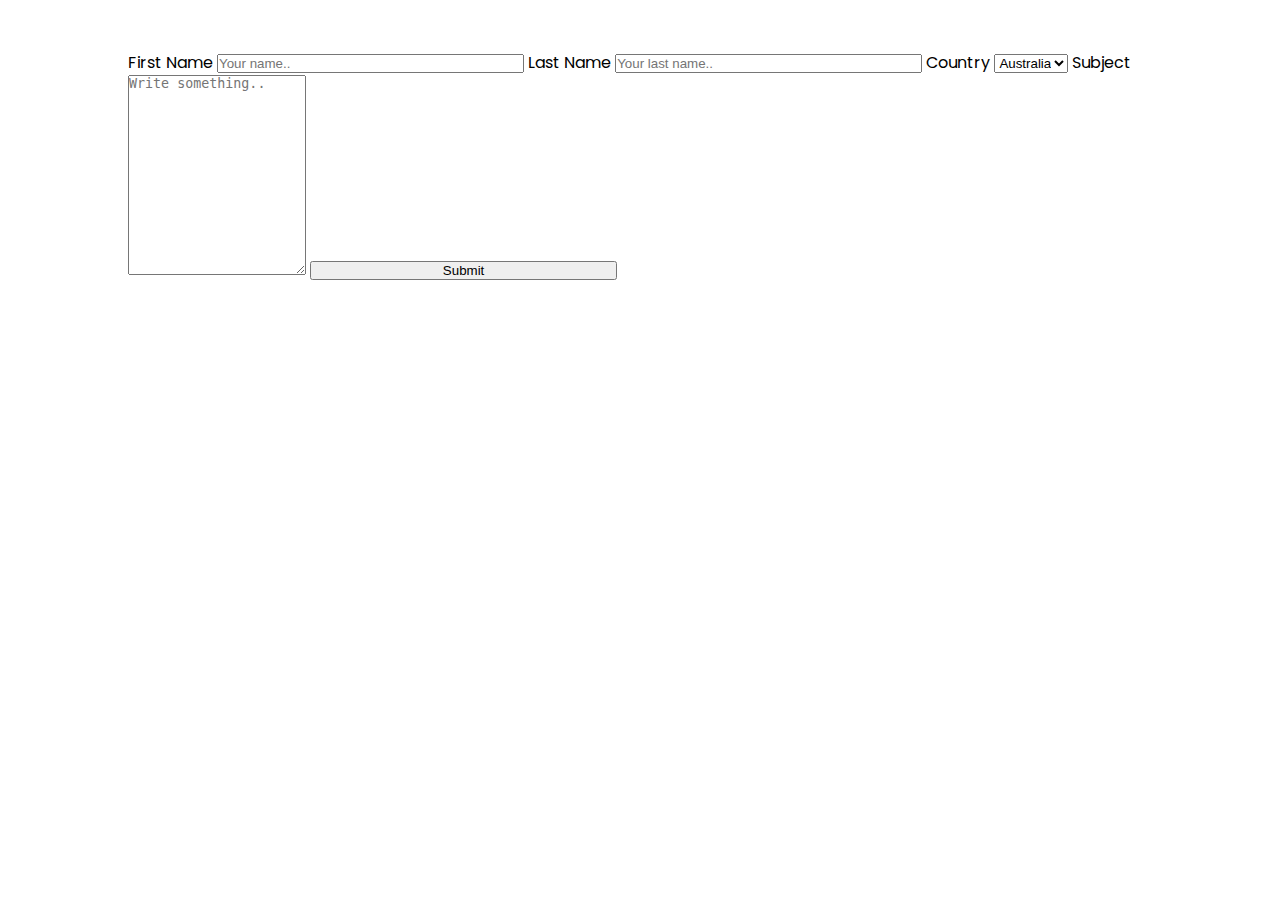
==== contact.html @ 493ea6b7 "Add files via upload" ====
<!DOCTYPE html>
<html lang="en">
<head>
  <meta charset="UTF-8">
  <meta name="viewport" content="width=device-width, initial-scale=1.0">
  <title>Document</title>
  <link rel="stylesheet" href="./css/styles.css">
</head>
<body>
  <div class="container">
    <br>
    <br>
    <div class="contact-container" id="contact">
    <form action="action_page.php">
  
      <label for="fname">First Name</label>
      <input type="text" id="fname" name="firstname" placeholder="Your name..">
  
      <label for="lname">Last Name</label>
      <input type="text" id="lname" name="lastname" placeholder="Your last name..">
  
      <label for="country">Country</label>
      <select id="country" name="country">
        <option value="australia">Australia</option>
        <option value="canada">Canada</option>
        <option value="usa">USA</option>
      </select>
  
      <label for="subject">Subject</label>
      <textarea id="subject" name="subject" placeholder="Write something.." style="height:200px"></textarea>
  
      <input type="submit" value="Submit">
  
    </form>
  </div>
  </div>

  
  <style>
   
  </style>
  
</body>
</html>
---- css/styles.css ----
@import url("https://fonts.googleapis.com/css2?family=Poppins:wght@300;400;600");

/* Remove Default Margin and paddings for all HTML elements */
* {
    margin: 0;
    padding: 0;
    box-sizing: border-box;
}
/* CSS variables to use any where in website (if you want to change theme one change here will apply to entire website) */
:root {
    --heading : #393A56;
    --text : #7E7F85;
    --theme : #FD5353;
    --bg : #F7F8F9;
    --footerBg : #415161;
}
body {
    font-family: 'Poppins';
    overflow-x: hidden;
}

h1,h2,h3,h4,h5 {
    color: var(--heading);
}

p {
    color: var(--text);
}

a {
    text-decoration: none;
}

ul {
    list-style: none;
}

.container {
    width: 80%;
    margin: auto;
}
/* --- Header --- */
 
header {
    background-color: var(--bg);
    width: 100vw;
    height: 90vh;
 }

 .navbar {
    display: flex;
    justify-content: space-between;
 }

 .navlinks {
    display: flex;
    justify-content: center;
    align-items: center;
 }
  .navlinks li {
    
    margin: 0 20px;
  }

  .navlinks img {
    width: 50px;
  }

  .navlinks a {
    color: var(--heading);
  }

  .header-content {
    display: flex;
    align-items: center;
  }
   .header-content img {
    max-width: 90%;
  }
  .header-info{
    flex: 60%;
  }
  .line {
    width: 200px;
    height: 4px;
    background: var(--theme);
    border-radius: 5px;
  }

  .header-info h1 {
    font-size: 50px;

  }
  .header-info h3, .header-info p {
    margin: 15px 0;

  }
  .ctn {
    padding: 10px 16px;
    background: var(--theme);
    color: whitesmoke;
    border-radius: 10px;
    border: none;
    font-size: 16px;
    margin-top: 15px;
  }
  #categories {
    display: flex;
    margin: 80px auto;
    justify-content: space-between;
  }
  .category {
    text-align: center;
  }
  #featured-products {
    margin: 80px auto;

  }
  .section-info {
    display: flex;
    flex-direction: column;
    margin: 60px auto;
    justify-content: center;
    align-items: center;
  }
  .products {
    display: flex;
    justify-content: space-between;
  }
  #offer {
    margin: 80px auto;
    background: var(--bg);
  }
  #offer .container {
    display: flex;
    align-items: center;
  }
  #offer .container img {
    max-width: 600px;
  }

  .offer-content h1 {
    font-size: 50px;
  }

  .white-section {
    background-color: #fff;
    text-align: center;
    
  }

.container-fluid {
    padding: 7% 15%;
    justify-content: space-between;
    
  }

.sec-line {
    width: 900px;
    height: 5px;
    background: var(--theme);
    border-radius: 5px;
}
input {
    width: 30%;
    height: 5%;
}
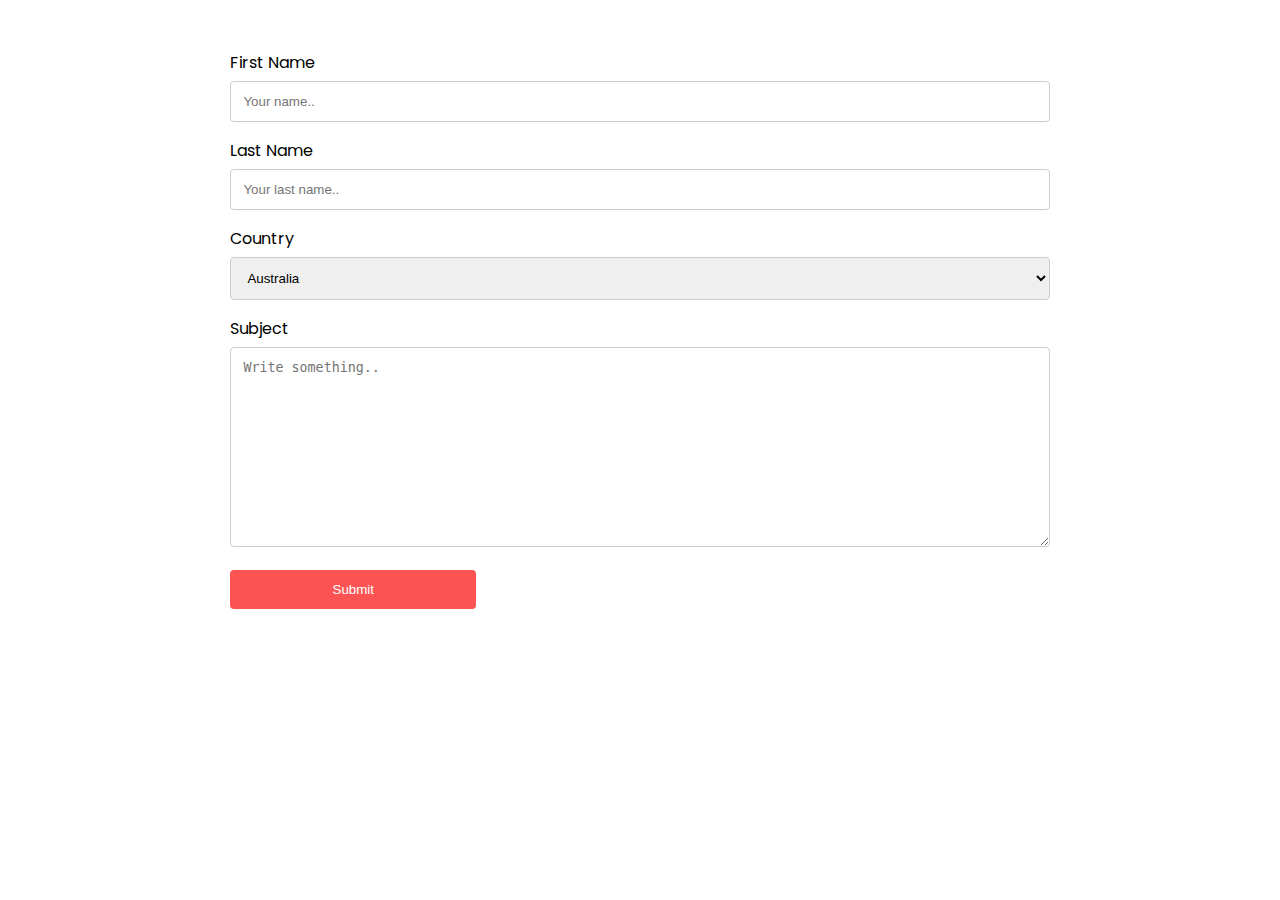
==== commit a391667c: "Add files via upload" ====
--- a/contact.html
+++ b/contact.html
@@ -10,7 +10,7 @@
   <div class="container">
     <br>
     <br>
-    <div class="contact-container" id="contact">
+    <div class="container" id="contact">
     <form action="action_page.php">
   
       <label for="fname">First Name</label>
@@ -37,7 +37,39 @@
 
   
   <style>
-   
+   /* Style inputs with type="text", select elements and textareas */
+ input[type=text], select, textarea {
+  width: 100%; /* Full width */
+  padding: 12px; /* Some padding */ 
+  border: 1px solid #ccc; /* Gray border */
+  border-radius: 4px; /* Rounded borders */
+  box-sizing: border-box; /* Make sure that padding and width stays in place */
+  margin-top: 6px; /* Add a top margin */
+  margin-bottom: 16px; /* Bottom margin */
+  resize: vertical /* Allow the user to vertically resize the textarea (not horizontally) */
+}
+
+/* Style the submit button with a specific background color etc */
+ input[type=submit] {
+  background-color:var(--theme);
+  color: white;
+  padding: 12px 20px;
+  border: none;
+  border-radius: 4px;
+  cursor: pointer;
+}
+
+/* When moving the mouse over the submit button, add a darker green color */
+ input[type=submit]:hover {
+  background-color: #45a049;
+}
+
+/* Add a background color and some padding around the form */
+container {
+  border-radius: 5px;
+  background-color: #f2f2f2;
+  padding: 20px;
+}
   </style>
   
 </body>
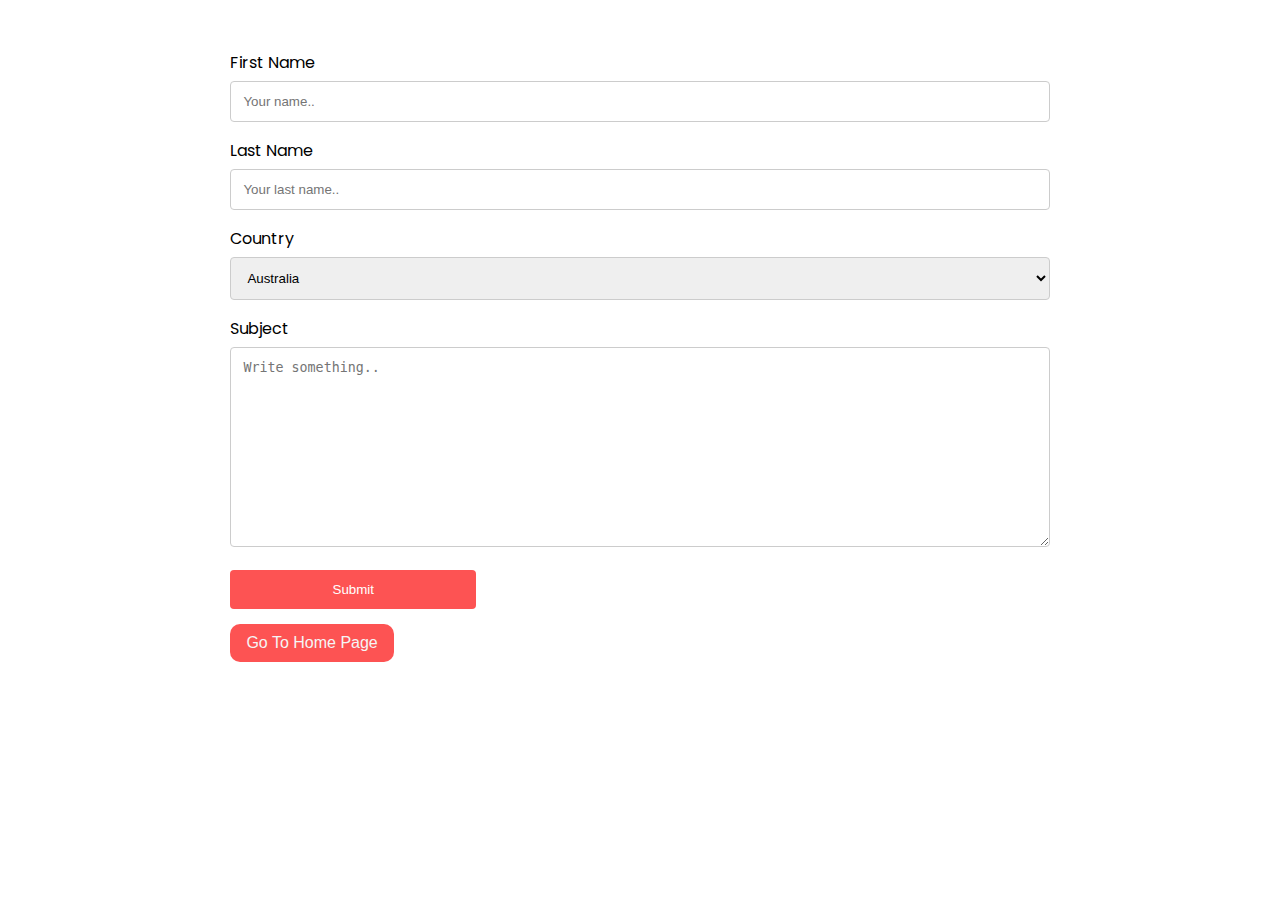
==== commit bb001657: "Add files via upload" ====
--- a/contact.html
+++ b/contact.html
@@ -30,8 +30,15 @@
       <textarea id="subject" name="subject" placeholder="Write something.." style="height:200px"></textarea>
   
       <input type="submit" value="Submit">
+      
+      
+      
+      
   
     </form>
+    
+    <a href="./index.html"> <button class="ctn"> Go To Home Page </button> </a>
+   
   </div>
   </div>
 
